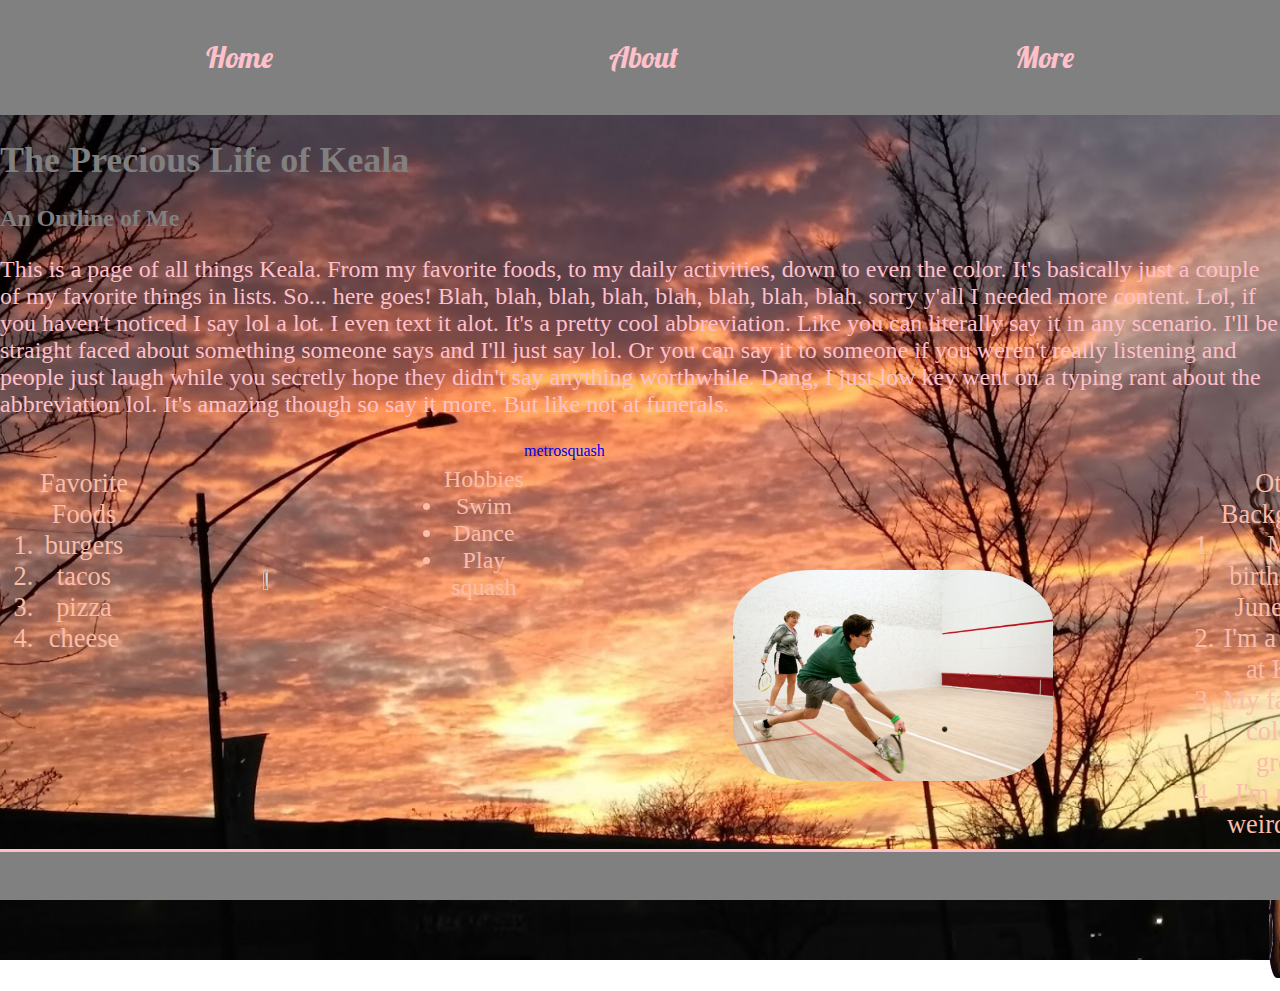
==== index.html @ 058e7271 "add all files" ====
<!DOCTYPE html
<html>

<head>
    <title>Keala's Website</title>
    <link rel="stylesheet" href="styles/style.css" type="text/css" />
    <link rel="icon" type="image/png" sizes="32x32" href="images/favicon.png">
    <link rel="stylesheet" href="https://use.fontawesome.com/releases/v5.1.0/css/all.css" integrity="sha384-lKuwvrZot6UHsBSfcMvOkWwlCMgc0TaWr+30HWe3a4ltaBwTZhyTEggF5tJv8tbt" crossorigin="anonymous">
</head>

<body>
    <header>
        <nav>
            <ul class="navbar">
                <li class="nav-item"> <a href="index.html">Home</a></li>
                <li class="nav-item"> <a href="about.html">About</a></li>
                <li class="nav-item"> <a href="more.html">More</a></li>
            </ul>
        </nav>
    </header>
    <main>
        <h1>The Precious Life of Keala</h1>
        <h2> An Outline of Me</h2>
        <p>This is a page of all things Keala. From my favorite foods, to my daily activities, down to even the color. It's basically just a couple of my favorite things in lists. So... here goes!   Blah, blah, blah, blah, blah, blah, blah, blah. sorry y'all I needed more content. Lol, if you haven't noticed I say lol a lot. I even text it alot. It's a pretty cool abbreviation. Like you can literally say it in any scenario. I'll be straight faced about something someone says and I'll just say lol. Or you can say it to someone if you weren't really listening and people just laugh while you secretly hope they didn't say anything worthwhile. Dang, I just low key went on a typing rant about the abbreviation lol. It's amazing though so say it more. But like not at funerals.</p>
        <div>
        <ol>Favorite Foods
            <li>burgers</li>
            <li>tacos</li>
            <li>pizza</li>
            <li>cheese</li>
        </ol>
            <img src="images/brie.jpg"></img>
        <ul>Hobbies
            <li>Swim</li>
            <li>Dance</li>
            <li>Play squash</li>
        </ul>
        <a href="https://www.metrosquash.org/">metrosquash</a>
        <img src="images/squash.jpg"></img>
        <ol> Other Background
            <li>My birthday is June 16th</li>
            <li>I'm a senior at King</li>
            <li>My favorite color is green</li>
            <li>I'm really weird guys</li>
            <img src="images/me.jpeg"></img>
        </div>
    </main>
    <footer>
        <a href="https://davidagross.github.io/2048/"><i class="fas fa-gamepad" 
        Game></i></a>
        <a href="https://newkcp.org/"><i class="fas fa-graduation-cap" 
        Education></i></a>
        <a href="https://www.youtube.com/watch?v=7RirEqehfsg"><i class="fas fa-music"
        Song></i></a>

    </footer>
</body>

</html>
---- styles/style.css ----
@import url('https://fonts.googleapis.com/css?family=IM+Fell+English+SC');
@import url('https://fonts.googleapis.com/css?family=Shrikhand');
@import url('https://fonts.googleapis.com/css?family=Lobster');
img {
  height:30%;
  width:25%;
  border-radius: 25%;
  margin: 10%;
}

div {
  position:absolute;
  display: flex;
  align-items:column;
  text-align: center;
}

img:hover {
  border-style: dotted
}

img:active {
  border-radius: 50%;

}

a:hover {
  color: red;
}

a:active {
  color: green;
}

h1 {
  color: gray;
  font-size: 225%;
  font-family: 'IM Fell English SC', serif;

}

body {
  background: url("../images/sunset.jpg");
  padding-bottom: 15em;
  width:100%;
  margin:0;
  background-repeat: no-repeat;
  background-size: cover;
}

h2 {
  color: gray;
}

p {
  color: pink;
  font-family: cursive;
  font-size:150%;
}

ol {
  color:#F9BDA9;
  font-size: 165%
}

ul {
  color:#F9BDA9;
  font-size: 150%
}
.navbar {
  list-style-type: none;
  background: gray;
  padding: 3%;
  display: flex;
  justify-content: space-around;
  align-items: center;
  top:0%;
  margin-top:0%;
}

.nav-item a{
  color: pink;
  font-family: Lobster;
  font-size: 125%;
}

footer {
  background-color: gray;
  border-top: solid 3px pink;
  padding: 1.895%;
  display: flex;
  display; block;
  position: fixed;
  clear: both;
  align-items: flex-end;
  justify-content: space-around;
  width: 100%;
  bottom: 0%;
}

a:link {
  text-decoration: none;
}
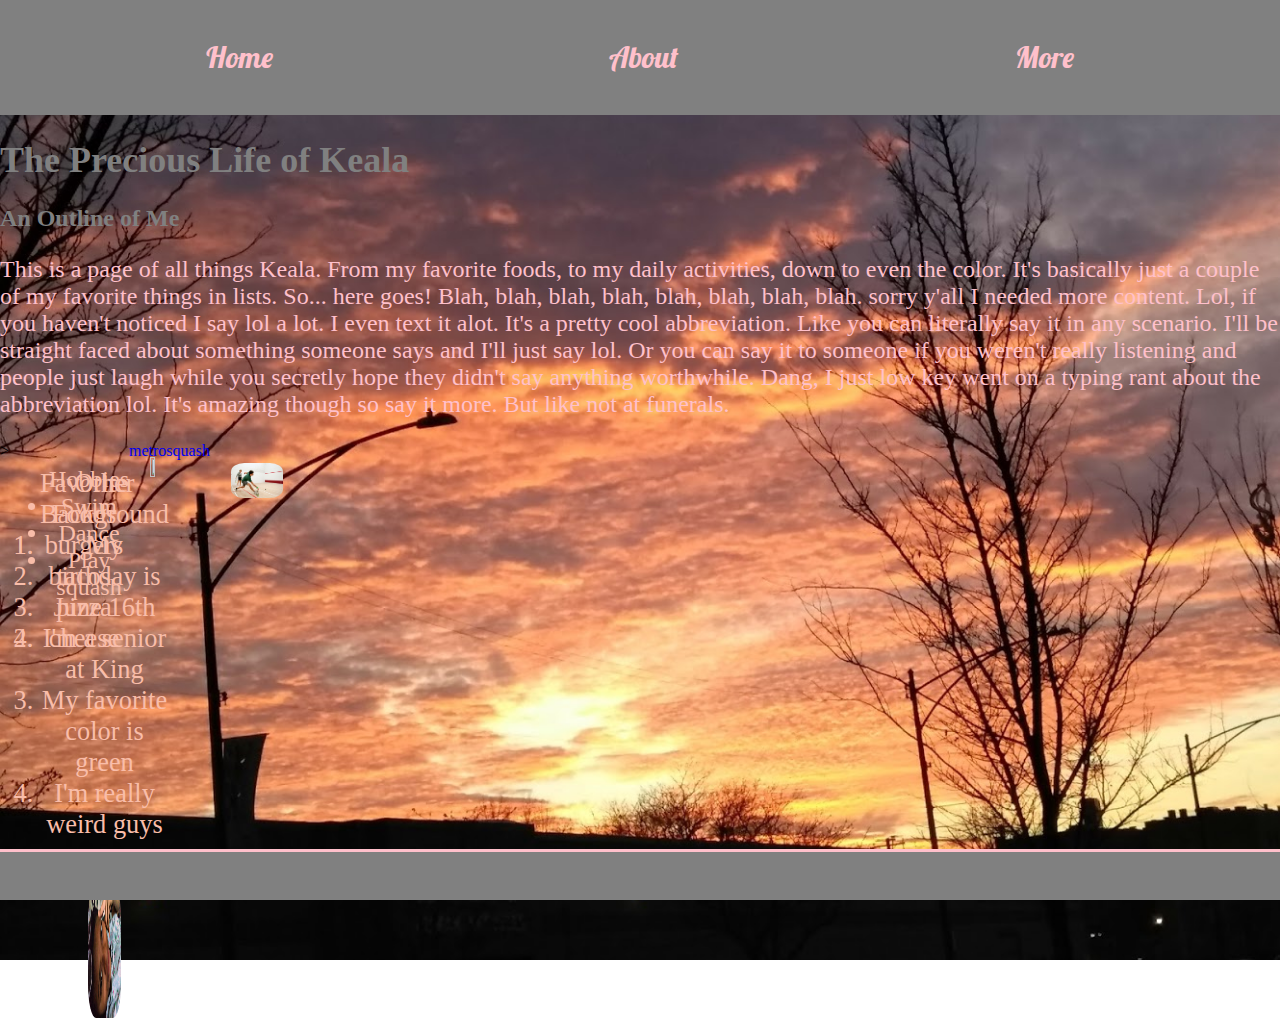
==== commit 9af7efb1: "index.html" ====
--- a/index.html
+++ b/index.html
@@ -21,28 +21,39 @@
     <main>
         <h1>The Precious Life of Keala</h1>
         <h2> An Outline of Me</h2>
-        <p>This is a page of all things Keala. From my favorite foods, to my daily activities, down to even the color. It's basically just a couple of my favorite things in lists. So... here goes!   Blah, blah, blah, blah, blah, blah, blah, blah. sorry y'all I needed more content. Lol, if you haven't noticed I say lol a lot. I even text it alot. It's a pretty cool abbreviation. Like you can literally say it in any scenario. I'll be straight faced about something someone says and I'll just say lol. Or you can say it to someone if you weren't really listening and people just laugh while you secretly hope they didn't say anything worthwhile. Dang, I just low key went on a typing rant about the abbreviation lol. It's amazing though so say it more. But like not at funerals.</p>
-        <div>
-        <ol>Favorite Foods
-            <li>burgers</li>
-            <li>tacos</li>
-            <li>pizza</li>
-            <li>cheese</li>
-        </ol>
-            <img src="images/brie.jpg"></img>
-        <ul>Hobbies
-            <li>Swim</li>
-            <li>Dance</li>
-            <li>Play squash</li>
-        </ul>
-        <a href="https://www.metrosquash.org/">metrosquash</a>
-        <img src="images/squash.jpg"></img>
-        <ol> Other Background
-            <li>My birthday is June 16th</li>
-            <li>I'm a senior at King</li>
-            <li>My favorite color is green</li>
-            <li>I'm really weird guys</li>
-            <img src="images/me.jpeg"></img>
+        <p>This is a page of all things Keala. From my favorite foods, to my daily activities, down to even the color. It's basically just a couple of my favorite things in lists. So... here goes! Blah, blah, blah, blah, blah, blah, blah, blah. sorry y'all
+            I needed more content. Lol, if you haven't noticed I say lol a lot. I even text it alot. It's a pretty cool abbreviation. Like you can literally say it in any scenario. I'll be straight faced about something someone says and I'll just say
+            lol. Or you can say it to someone if you weren't really listening and people just laugh while you secretly hope they didn't say anything worthwhile. Dang, I just low key went on a typing rant about the abbreviation lol. It's amazing though
+            so say it more. But like not at funerals.</p>
+        <div class="grid">
+            <div class="grid-cell">
+                <ol>Favorite Foods
+                    <li>burgers</li>
+                    <li>tacos</li>
+                    <li>pizza</li>
+                    <li>cheese</li>
+                </ol>
+                <br>
+                <img src="images/brie.jpg"></img>
+            </div>
+            <div class="grid-cell">>
+                <ul>Hobbies
+                    <li>Swim</li>
+                    <li>Dance</li>
+                    <li>Play squash</li>
+                </ul><br>
+                <a href="https://www.metrosquash.org/">metrosquash</a>
+                <img src="images/squash.jpg"></img>
+            </div>
+            <div class="grid-cell">
+                <ol> Other Background
+                    <li>My birthday is June 16th</li>
+                    <li>I'm a senior at King</li>
+                    <li>My favorite color is green</li>
+                    <li>I'm really weird guys</li>
+                    <br>
+                    <img src="images/me.jpeg"></img>
+            </div>
         </div>
     </main>
     <footer>
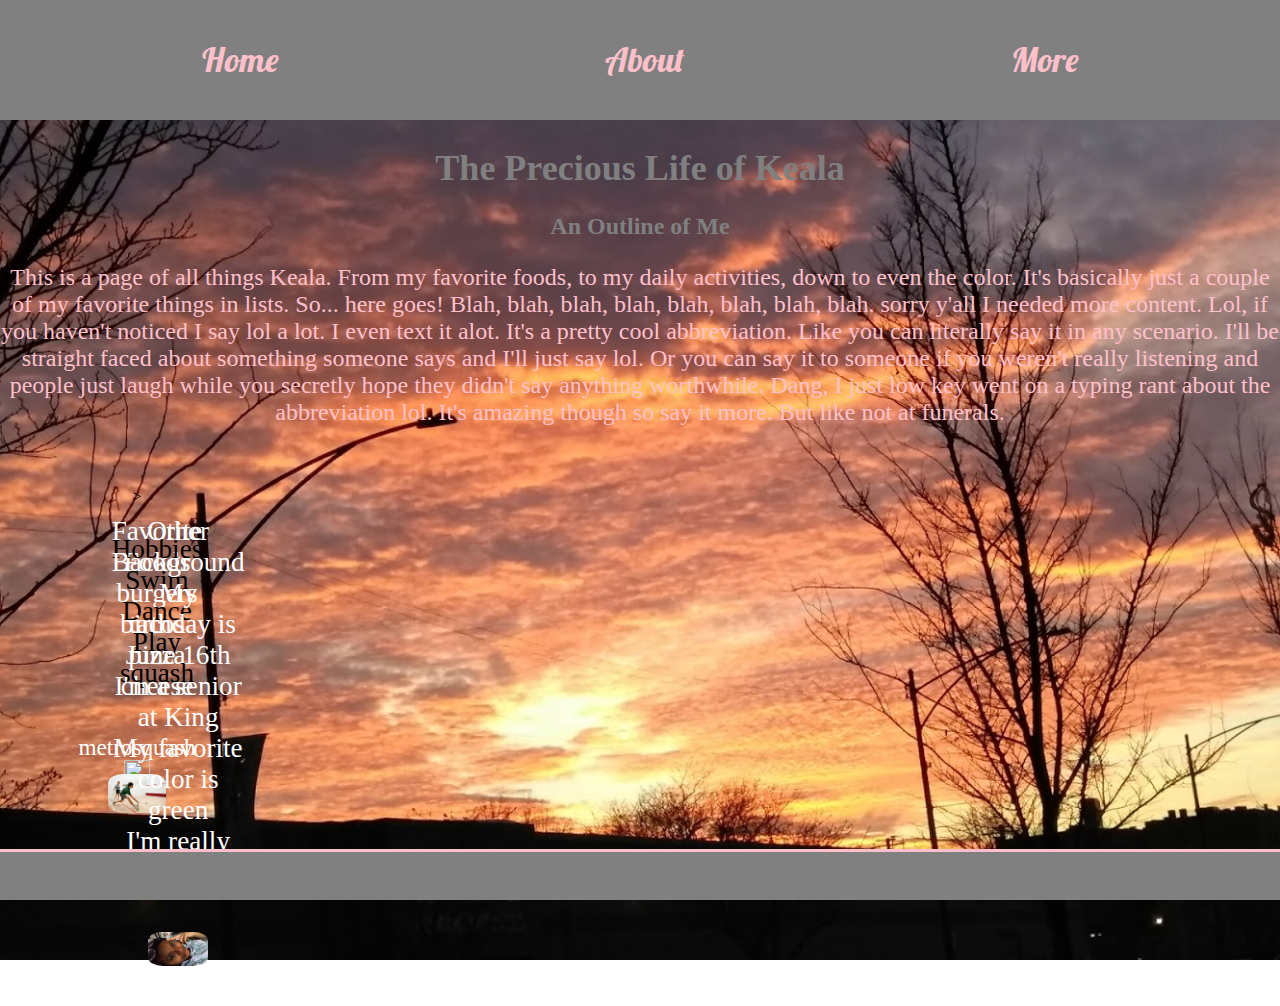
==== commit 43c1549f: "started responsive navbar" ====
--- a/index.html
+++ b/index.html
@@ -12,9 +12,16 @@
     <header>
         <nav>
             <ul class="navbar">
+                         <li id="icon" class="icon">
+          <button>
+        <i class="fa fa-home" aria-hidden="true"></i>
+        </button>
+
+        </li>
                 <li class="nav-item"> <a href="index.html">Home</a></li>
                 <li class="nav-item"> <a href="about.html">About</a></li>
                 <li class="nav-item"> <a href="more.html">More</a></li>
+     
             </ul>
         </nav>
     </header>
@@ -41,7 +48,8 @@
                     <li>Swim</li>
                     <li>Dance</li>
                     <li>Play squash</li>
-                </ul><br>
+                </ul>
+                <br>
                 <a href="https://www.metrosquash.org/">metrosquash</a>
                 <img src="images/squash.jpg"></img>
             </div>
@@ -65,6 +73,7 @@
         Song></i></a>
 
     </footer>
+    <script type="text/javascript" src="js/nav.js"></script>
 </body>
 
 </html>--- a/styles/style.css
+++ b/styles/style.css
@@ -1,18 +1,45 @@
 @import url('https://fonts.googleapis.com/css?family=IM+Fell+English+SC');
 @import url('https://fonts.googleapis.com/css?family=Shrikhand');
 @import url('https://fonts.googleapis.com/css?family=Lobster');
+@media screen and (max-width:600px){
+  ul.nav li.icon{
+    display:block;
+    position: fixed;
+    right:0;
+  }
+
+  nav li{
+    display:none;
+  }
+
+
+.navbar button{
+  background:none;
+  color:white;
+  border:none;
+  font-size:1em;
+  padding:0%;
+  display: flex;
+  justify-content: center;
+}
+.nav-item.responsive li{
+  display:block;
+}}
+.icon{
+  display:none;
+}
 img {
   height:30%;
-  width:25%;
+  width:45%;
   border-radius: 25%;
   margin: 10%;
 }
 
 div {
-  position:absolute;
-  display: flex;
-  align-items:column;
-  text-align: center;
+ position:absolute;
+ display: flex;
+ align-items:column;
+ text-align: center;
 }
 
 img:hover {
@@ -46,6 +73,7 @@
   margin:0;
   background-repeat: no-repeat;
   background-size: cover;
+  text-align: center;
 }
 
 h2 {
@@ -59,14 +87,17 @@
 }
 
 ol {
-  color:#F9BDA9;
-  font-size: 165%
+  color: white;
+  font-size: 170%;
+  list-style-type: none;
 }
 
 ul {
-  color:#F9BDA9;
-  font-size: 150%
+  color:black;
+  font-size: 170%;
+  list-style-type: none;
 }
+
 .navbar {
   list-style-type: none;
   background: gray;
@@ -89,7 +120,7 @@
   border-top: solid 3px pink;
   padding: 1.895%;
   display: flex;
-  display; block;
+  display: block;
   position: fixed;
   clear: both;
   align-items: flex-end;
@@ -98,6 +129,23 @@
   bottom: 0%;
 }
 
-a:link {
+a{
   text-decoration: none;
+  color: white;
+  font-size: 145%;
 }
+.grid-cell{
+  flex:1;
+  margin-bottom: 3.3%;
+  padding-right: 2%;
+  display: block;
+  margin:auto;
+}
+.grid{
+  display:flex;
+  padding-left: 5.6%;
+  padding-top: 3%;
+  padding-bottom: 3%;
+  flex-wrap: nowrap;
+}
+
